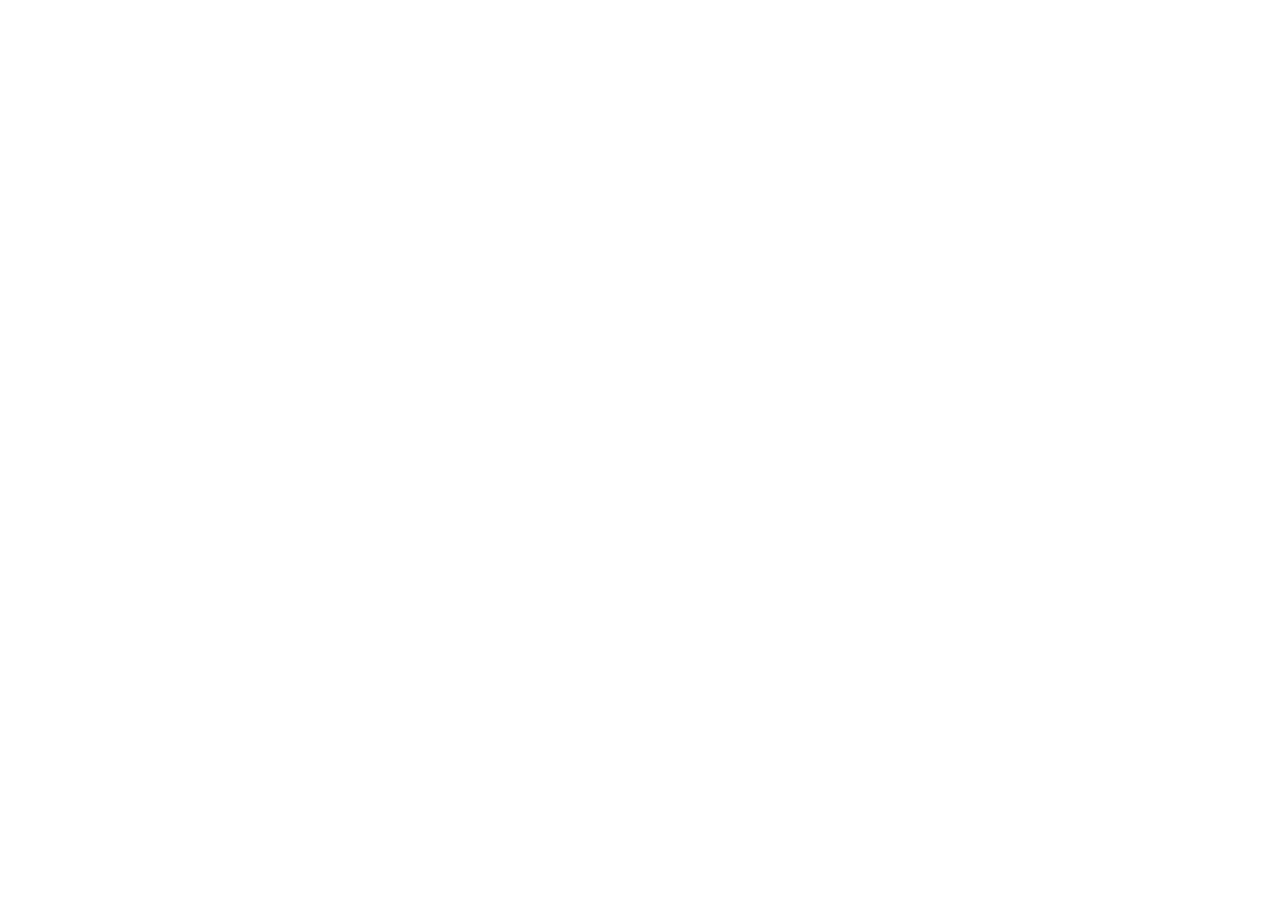
==== himars/index.html @ b0e948a7 "Initial import" ====
<!DOCTYPE html>
<html>
<head>
    <meta charset="UTF-8" />
    <title>Himars</title>
    <script src="https://cdn.jsdelivr.net/npm/@svgdotjs/svg.js@3.0/dist/svg.min.js"></script> 
    <script src="himars.js"></script> 
</head>
<body>
    <canvas id="canvas" width="200" height="200" onload="setup()" ></canvas>
</body>
</html>
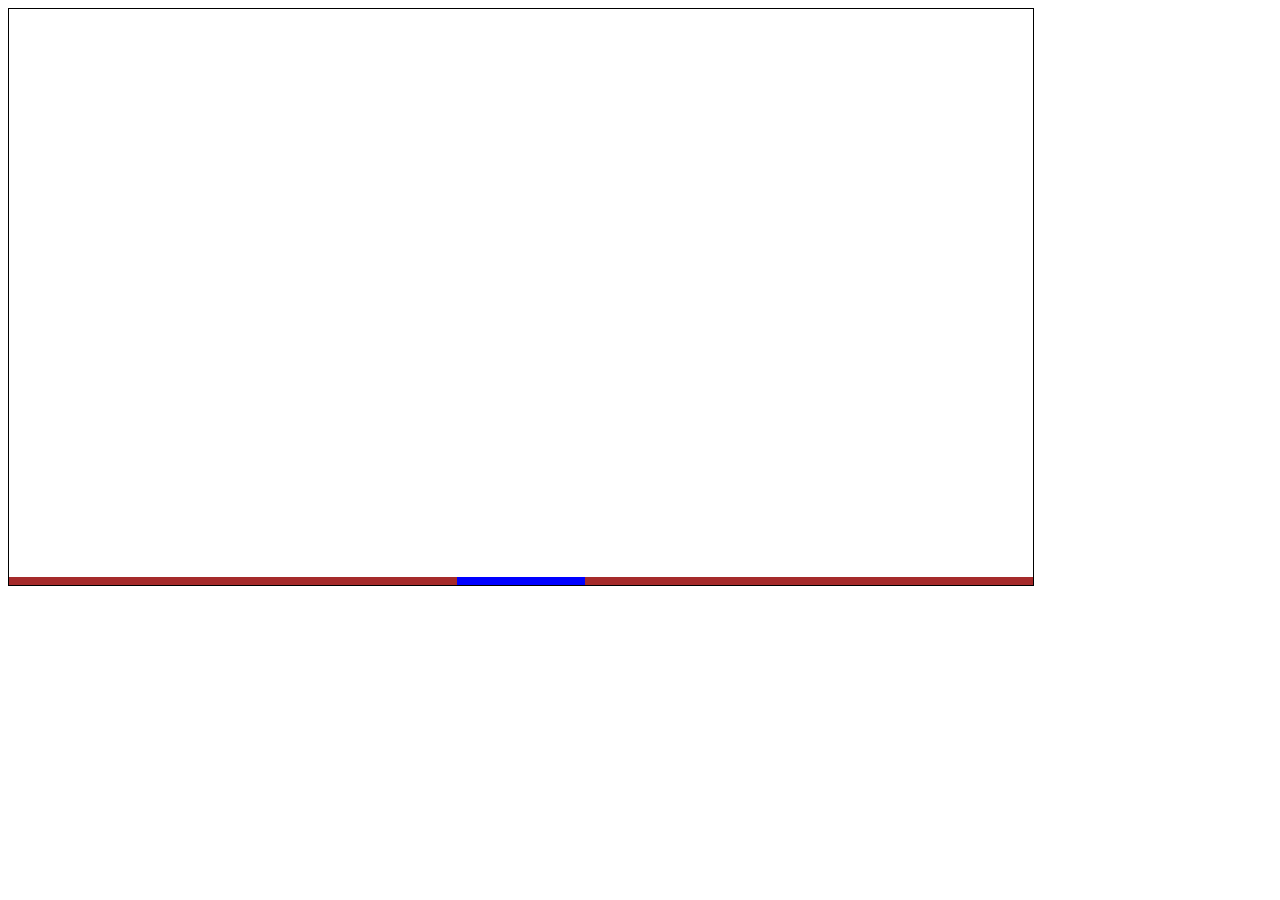
==== commit 0383b6f3: "Himars: first working version" ====
--- a/himars/index.html
+++ b/himars/index.html
@@ -4,9 +4,10 @@
     <meta charset="UTF-8" />
     <title>Himars</title>
     <script src="https://cdn.jsdelivr.net/npm/@svgdotjs/svg.js@3.0/dist/svg.min.js"></script> 
-    <script src="himars.js"></script> 
+    <link rel="stylesheet" href="styles.css">
 </head>
 <body>
-    <canvas id="canvas" width="200" height="200" onload="setup()" ></canvas>
+    <canvas id="canvas"></canvas>
+    <script src="himars.js"></script>
 </body>
 </html>
--- a/himars/styles.css
+++ b/himars/styles.css
@@ -0,0 +1,3 @@
+#canvas {
+    border: 1px solid black
+}
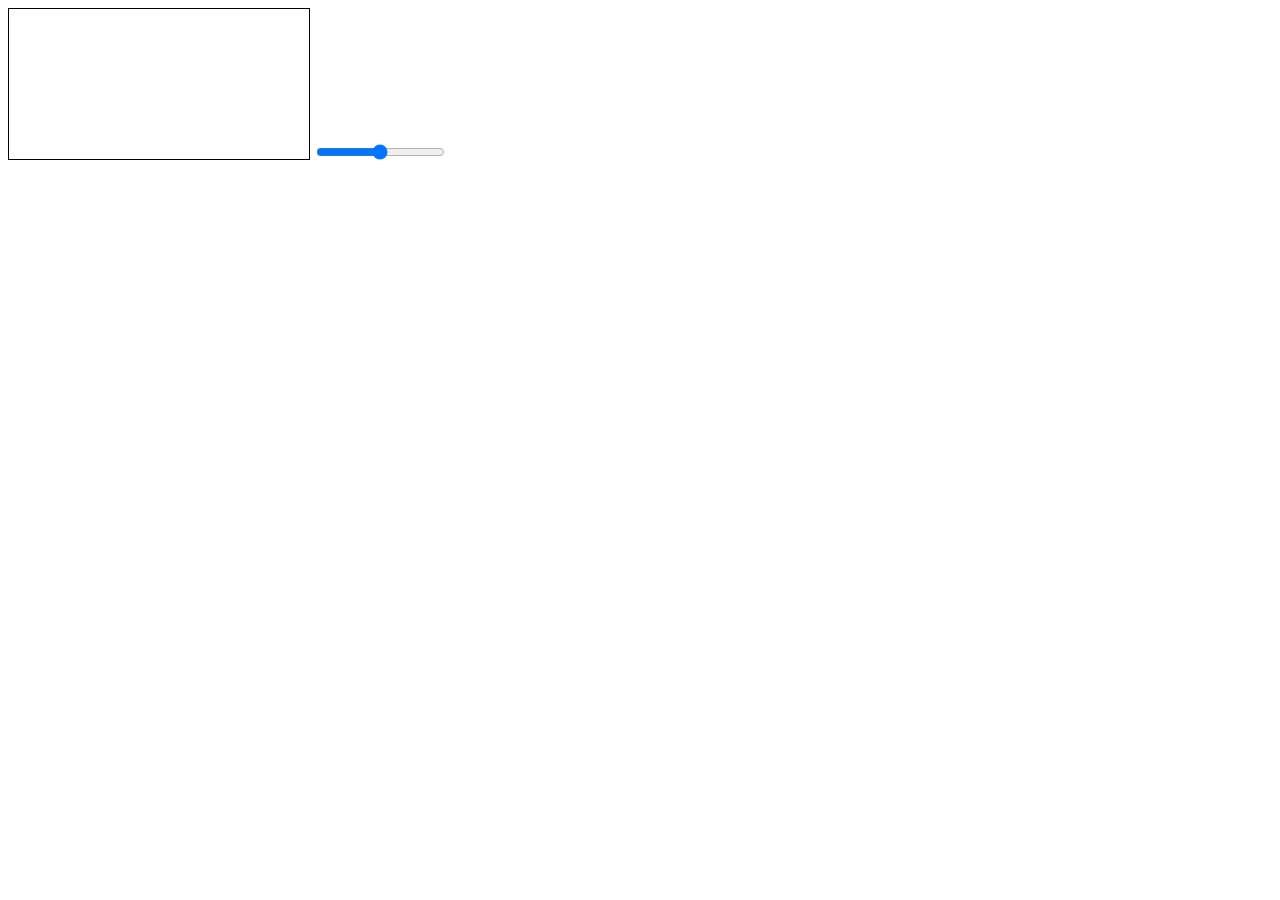
==== commit 04e588e9: "Controllable plane density" ====
--- a/himars/index.html
+++ b/himars/index.html
@@ -8,6 +8,7 @@
 </head>
 <body>
     <canvas id="canvas"></canvas>
+    <input type="range" min="1" max="100" value="50" class="slider" id="plane-density">  
     <script src="himars.js"></script>
 </body>
 </html>
